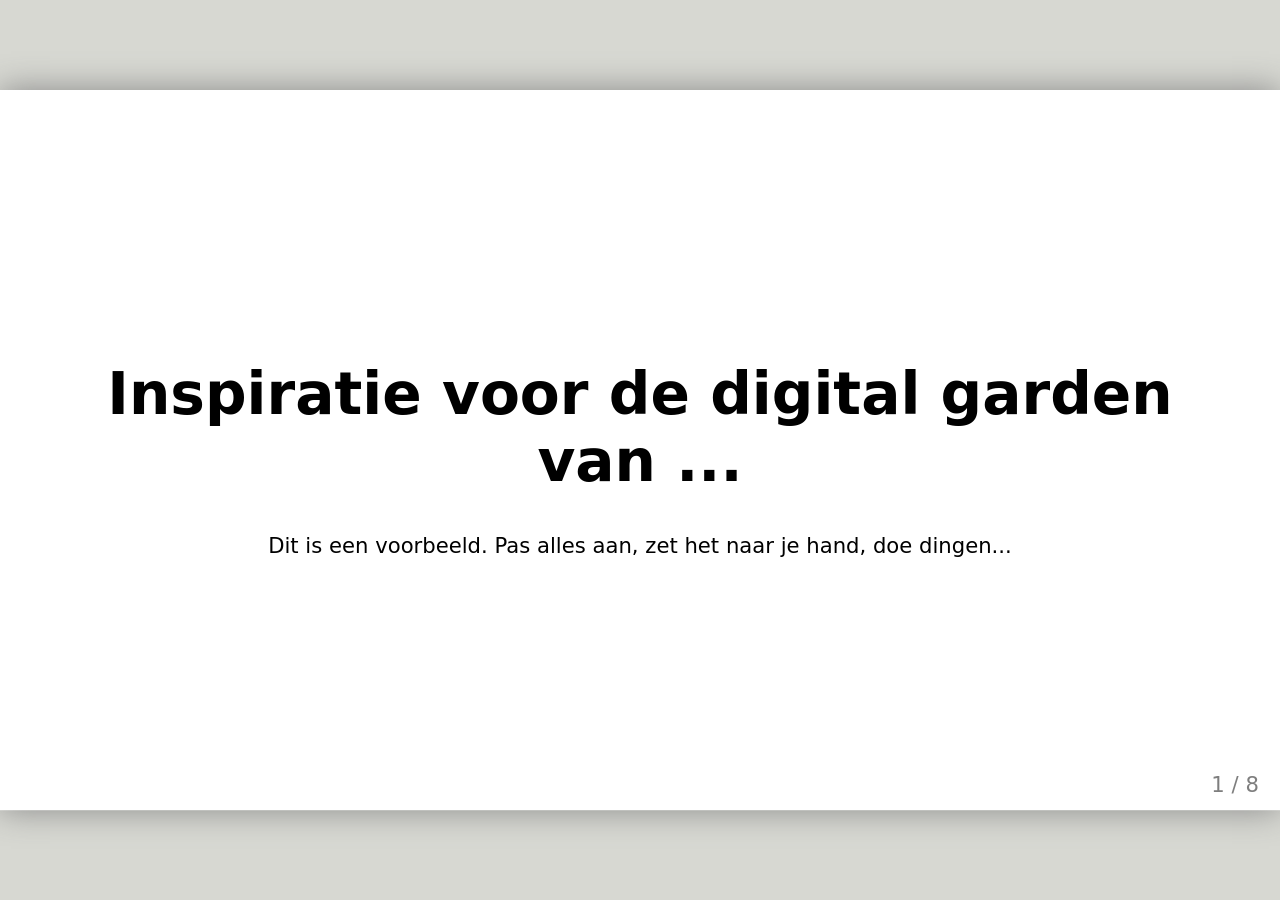
==== oefeningen/presentatie/index.html @ 11b87a35 "Merge branch 'CMDA:main' into main" ====
<!doctype html>
<html lang="nl">
  <head>
    <meta charset="utf-8" />
    <title>Inspiratie voor mijn digital garden</title>
    <style>
      /* Zet de stylesheet naar je hand... of laat het lekker minimalistisch */
      body {
        font-family: system-ui, sans-serif;
      }
      .remark-code,
      .remark-inline-code {
        font-family: monospace;
      }
    </style>
  </head>
  <body>
    <textarea id="source">
class: center, middle
<!--
In deze textarea kan je in Markdown de slides aanpassen,
zie https://github.com/gnab/remark/wiki voor alle mogelijkheden!
-->

# Inspiratie voor de digital garden van ...

Dit is een voorbeeld. Pas alles aan, zet het naar je hand, doe dingen...

---

# Agenda


1. Onderwerp
2. 10 links
3. 50 afbeeldingen
4. ...(max 11 slides, 15 totaal)
5. introtekst van max. 180 tekens

---

# Onderwerp

Wat is jouw interesse, waarom, wat, hoe (cultuur, vakmanschap, sport, idool, ​hobby, passie categorie enz.) toon een hoeveelheid afbeeldingen.​

---

# 10 links

Welke 10 links heb je gelezen, geraadpleegd ter inspiratie, verdieping? Wat heb je daaruit gehaald?

---

# Zoek 50 afbeeldingen

Waarom kies je specifiek voor deze verzameling? Zijn er patronen te ontdekken? Heeft
alles een specifieke kleurstelling? Herken je een actie, een gevoel, een materiaal of
een standpunt? Wat is kenmerkend voor deze verzameling? Welke dingen komen steeds terug?

---

<!-- Slide zonder titel! -->

Hieronder een voorbeeld voor het opnemen van een afbeelding. Het is iets lastiger
om met Remarkjs een heleboel afbeeldingen op één slide op te nemen, je hebt daar
veel custom CSS voor nodig. Een handige workaround is om in een fotobewerkingsprogramma
een aantal collages van de door jou gevonden afbeeldingen te maken en die op te
nemen als afbeelding op de slide...

![placeholder image](./placeholder.svg)

---
background-image: url(./placeholder.svg)

... of als [background image](https://github.com/gnab/remark/wiki/Markdown#background-image) voor een slide.

---

# Introtekst

Wat wil je een ander vertellen over je onderwerp ​

Hoe denk je dit te vertellen met eigen content? en met overige content zoals (links, afbeeldingen, tekst)

Schrijf een eerste stukje content als basis voor je garden (maximaal 180 tekens).

<!-- Laat onderstaande staan anders breekt je presentatie -->
    </textarea>
    <script src="./remark-latest.min.js"></script>
    <script>
      var slideshow = remark.create({
        ratio: "16:9",
      });
    </script>
  </body>
</html>
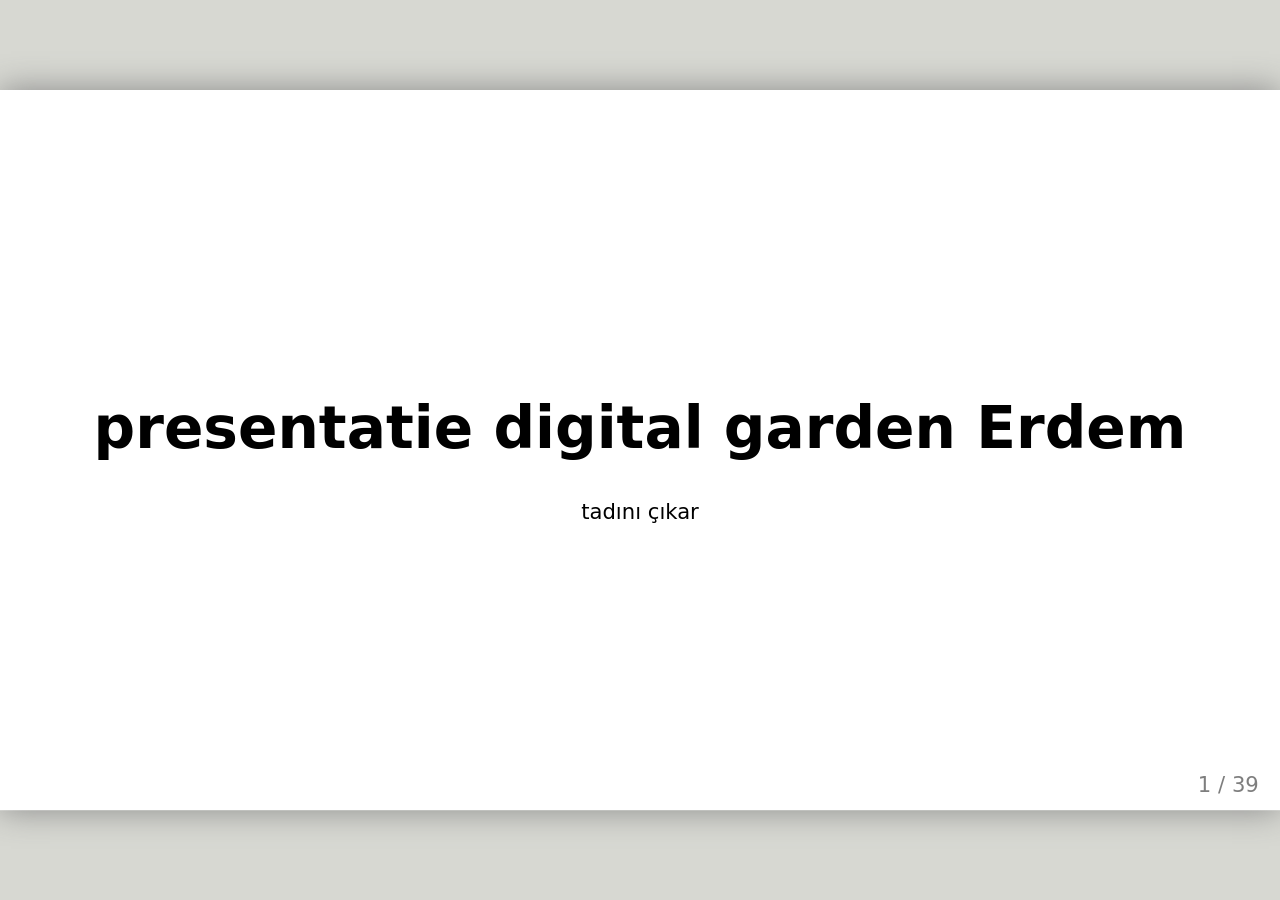
==== commit 171f3b39: "presentatie + afbeeldingen" ====
--- a/oefeningen/presentatie/index.html
+++ b/oefeningen/presentatie/index.html
@@ -22,67 +22,208 @@
 zie https://github.com/gnab/remark/wiki voor alle mogelijkheden!
 -->
 
-# Inspiratie voor de digital garden van ...
-
-Dit is een voorbeeld. Pas alles aan, zet het naar je hand, doe dingen...
-
----
-
-# Agenda
-
-
-1. Onderwerp
-2. 10 links
-3. 50 afbeeldingen
-4. ...(max 11 slides, 15 totaal)
-5. introtekst van max. 180 tekens
+# presentatie digital garden Erdem
+
+tadını çıkar
 
 ---
 
 # Onderwerp
 
-Wat is jouw interesse, waarom, wat, hoe (cultuur, vakmanschap, sport, idool, ​hobby, passie categorie enz.) toon een hoeveelheid afbeeldingen.​
-
----
-
-# 10 links
-
-Welke 10 links heb je gelezen, geraadpleegd ter inspiratie, verdieping? Wat heb je daaruit gehaald?
-
----
-
-# Zoek 50 afbeeldingen
-
-Waarom kies je specifiek voor deze verzameling? Zijn er patronen te ontdekken? Heeft
+Ik ben iemand die zijn nationaliteit, geschiedenis en identiteit heel hoog heeft staan in zijn leven.
+Het is iets waar ik mee ben opgegroeid en voor altijd in mij zal bestaan. Van vlaggen, naar identiteiten, naar regio's, naar kunst, naar calligrafie,
+naar portretten en schilderijen, naar architectuur, tot moskeën en nog tientallen dingen die allemaal apart iets betekenen voor mij.
+Ik kon niks anders kiezen dan de het rijk der rijken; Devlet-i Aliyye
+
+---
+
+# heel veel afbeeldingen
+
+![Vlag van Turkije 1](remark-images/Flag_of_Turkey.svg)
+
+---
+
+![Vlag van Turkije 2](remark-images/De-vlag-van-Turkije-cc.jpg)
+
+---
+
+![turkistan](remark-images/Kokbayraq_flag.svg)
+
+---
+
+![ilk osmanli bayragi](remark-images/ilkosmanli.png)
+
+---
+
+![ikinci osmanli bayragi](remark-images/ikincibayrak.svg)
+
+---
+
+![aura bayrak](remark-images/aurabayrak.png)
+
+---
+
+![aura bayrak](remark-images/sondonem1.jpg)
+
+---
+
+![aura bayrak](remark-images/sondonem2.jpg)
+
+---
+
+![aura bayrak](remark-images/sancak1.jpg)
+
+---
+
+![aura bayrak](remark-images/paaps.jfif)
+
+---
+
+![aura bayrak](remark-images/ablem.webp)
+
+---
+
+![aura bayrak](remark-images/tugra1.png)
+
+---
+
+![aura bayrak](remark-images/tugra2.jfif)
+
+---
+
+![aura bayrak](remark-images/tugra3.webp)
+
+---
+
+![aura bayrak](remark-images/sanat1.jpg)
+
+---
+
+![aura bayrak](remark-images/sanat2.jpg)
+
+---
+
+![aura bayrak](remark-images/sanat3.jfif)
+
+---
+
+![aura bayrak](remark-images/sanat4.jpg)
+
+
+
+![aura bayrak](remark-images/sanat5.jfif)
+
+---
+
+![aura bayrak](remark-images/sanat6.jpg)
+
+---
+
+![aura bayrak](remark-images/sanat7.jpg)
+
+---
+
+![aura bayrak](remark-images/sanat8.jpg)
+
+
+
+![aura bayrak](remark-images/sanat9.jpg)
+
+---
+
+![aura bayrak](remark-images/sanat10.png)
+
+---
+
+![aura bayrak](remark-images/sanat11.webp)
+
+---
+
+![aura bayrak](remark-images/sanat12.jpeg)
+
+---
+
+![aura bayrak](remark-images/sanat13.jpg)
+
+---
+
+![aura bayrak](remark-images/sanat14.jpg)
+
+---
+
+![aura bayrak](remark-images/sanat15.jpg)
+
+---
+
+![aura bayrak](remark-images/sanat16.jpg)
+
+---
+
+![aura bayrak](remark-images/sanat17.jfif)
+
+
+
+![aura bayrak](remark-images/sanat18.webp)
+
+
+
+![aura bayrak](remark-images/sanat19.jpg)
+
+---
+
+![aura bayrak](remark-images/sanat20.jfif)
+
+---
+
+![aura bayrak](remark-images/sanat21.jfif)
+
+---
+
+![aura bayrak](remark-images/sanat22.jfif)
+
+---
+
+![aura bayrak](remark-images/sanat23.jpg)
+
+---
+
+# Reflectie
+
+Het is obvious dat alle patronen en elementen enigzins bij elkaar aansluiten. Bijvoorbeeld met de kleuren, waarin vooral gebruik wordt
+van sterke en donkere kleuren. Er worden veel motieven gebruikt, waaronder bloemen zoals rozen, maar ook de perzische kunst.
+Over het algemeen geeft het gewoon een heel classy en indrukwekkende vibe, en komt het gewoon heel powerful over.
+
+
+<!-- Waarom kies je specifiek voor deze verzameling? Zijn er patronen te ontdekken? Heeft
 alles een specifieke kleurstelling? Herken je een actie, een gevoel, een materiaal of
-een standpunt? Wat is kenmerkend voor deze verzameling? Welke dingen komen steeds terug?
+een standpunt? Wat is kenmerkend voor deze verzameling? Welke dingen komen steeds terug?-->
 
 ---
 
 <!-- Slide zonder titel! -->
 
-Hieronder een voorbeeld voor het opnemen van een afbeelding. Het is iets lastiger
+<!-- Hieronder een voorbeeld voor het opnemen van een afbeelding. Het is iets lastiger
 om met Remarkjs een heleboel afbeeldingen op één slide op te nemen, je hebt daar
 veel custom CSS voor nodig. Een handige workaround is om in een fotobewerkingsprogramma
 een aantal collages van de door jou gevonden afbeeldingen te maken en die op te
-nemen als afbeelding op de slide...
-
-![placeholder image](./placeholder.svg)
-
----
-background-image: url(./placeholder.svg)
-
-... of als [background image](https://github.com/gnab/remark/wiki/Markdown#background-image) voor een slide.
-
----
-
-# Introtekst
+nemen als afbeelding op de slide... -->
+
+<!-- ![placeholder image](./placeholder.svg) -->
+
+---
+<!-- background-image: url(./placeholder.svg)
+
+... of als [background image](https://github.com/gnab/remark/wiki/Markdown#background-image) voor een slide. -->
+
+---
+
+<!--# Introtekst
 
 Wat wil je een ander vertellen over je onderwerp ​
 
 Hoe denk je dit te vertellen met eigen content? en met overige content zoals (links, afbeeldingen, tekst)
 
-Schrijf een eerste stukje content als basis voor je garden (maximaal 180 tekens).
+Schrijf een eerste stukje content als basis voor je garden (maximaal 180 tekens). -->
 
 <!-- Laat onderstaande staan anders breekt je presentatie -->
     </textarea>
@@ -93,4 +234,4 @@
       });
     </script>
   </body>
-</html>
+</html> 
